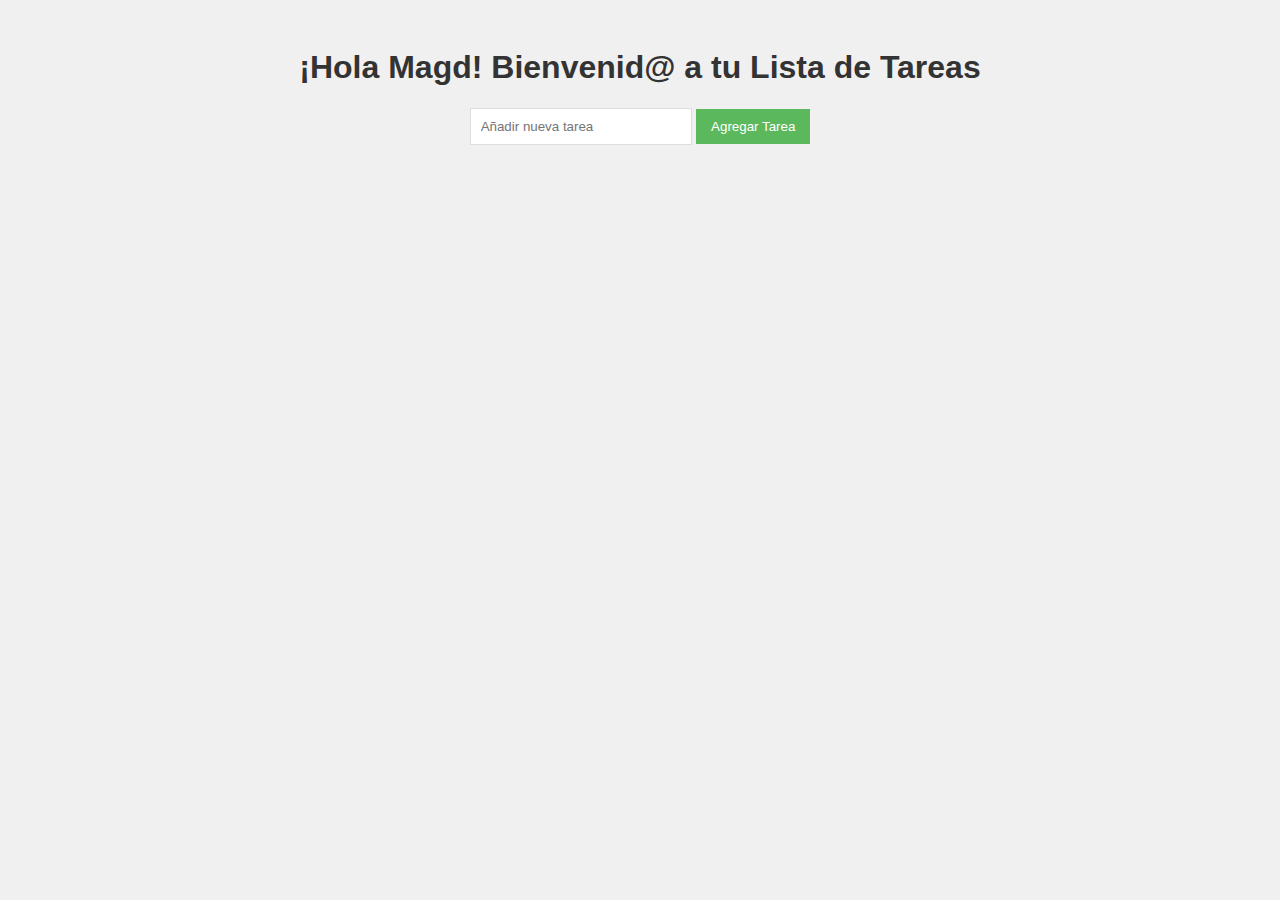
==== index.html @ 9f3a68d6 "Primera prueba de html para probar la web y el git y todo eso" ====
<!DOCTYPE html>
<html lang="es">
<head>
    <meta charset="UTF-8">
    <title>Lista de Tareas con Magd xD</title>
    <style>
        /* Estilos básicos */
        body {
            font-family: Arial, sans-serif;
            background-color: #f0f0f0;
            text-align: center;
            padding: 20px;
        }

        h1 {
            color: #333;
        }

        form {
            margin: 20px 0;
        }

        input[type="text"] {
            padding: 10px;
            width: 200px;
            border: 1px solid #ddd;
        }

        button {
            padding: 10px 15px;
            background-color: #5cb85c;
            color: white;
            border: none;
            cursor: pointer;
        }

        button:hover {
            background-color: #4cae4c;
        }

        ul {
            list-style: none;
            padding: 0;
        }

        li {
            background-color: #eee;
            padding: 10px;
            margin-top: 5px;
        }
    </style>
</head>
<body>
    <h1>¡Hola Magd! Bienvenid@ a tu Lista de Tareas</h1>
    
    <form action="/add_task" method="post">
        <input type="text" name="new_task" placeholder="Añadir nueva tarea">
        <button type="submit">Agregar Tarea</button>
    </form>

    <ul id="task-list">
        <!-- Las tareas se mostrarán aquí -->
    </ul>

    <script>
        // Aquí puedes añadir código JavaScript para interactividad
    </script>
</body>
</html>
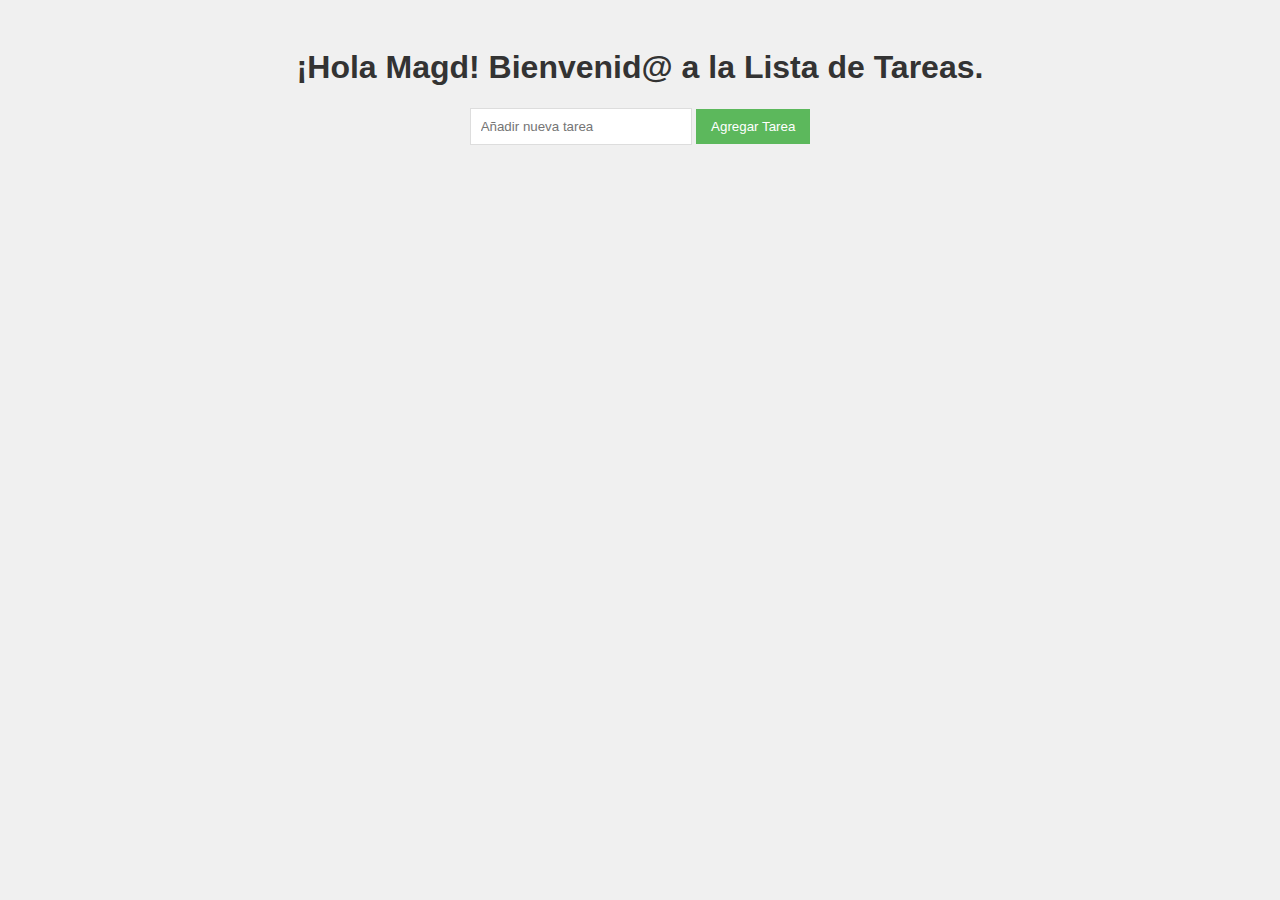
==== commit dfddc796: "probando webhooks" ====
--- a/index.html
+++ b/index.html
@@ -51,7 +51,7 @@
     </style>
 </head>
 <body>
-    <h1>¡Hola Magd! Bienvenid@ a tu Lista de Tareas</h1>
+    <h1>¡Hola Magd! Bienvenid@ a la Lista de Tareas.</h1>
     
     <form action="/add_task" method="post">
         <input type="text" name="new_task" placeholder="Añadir nueva tarea">
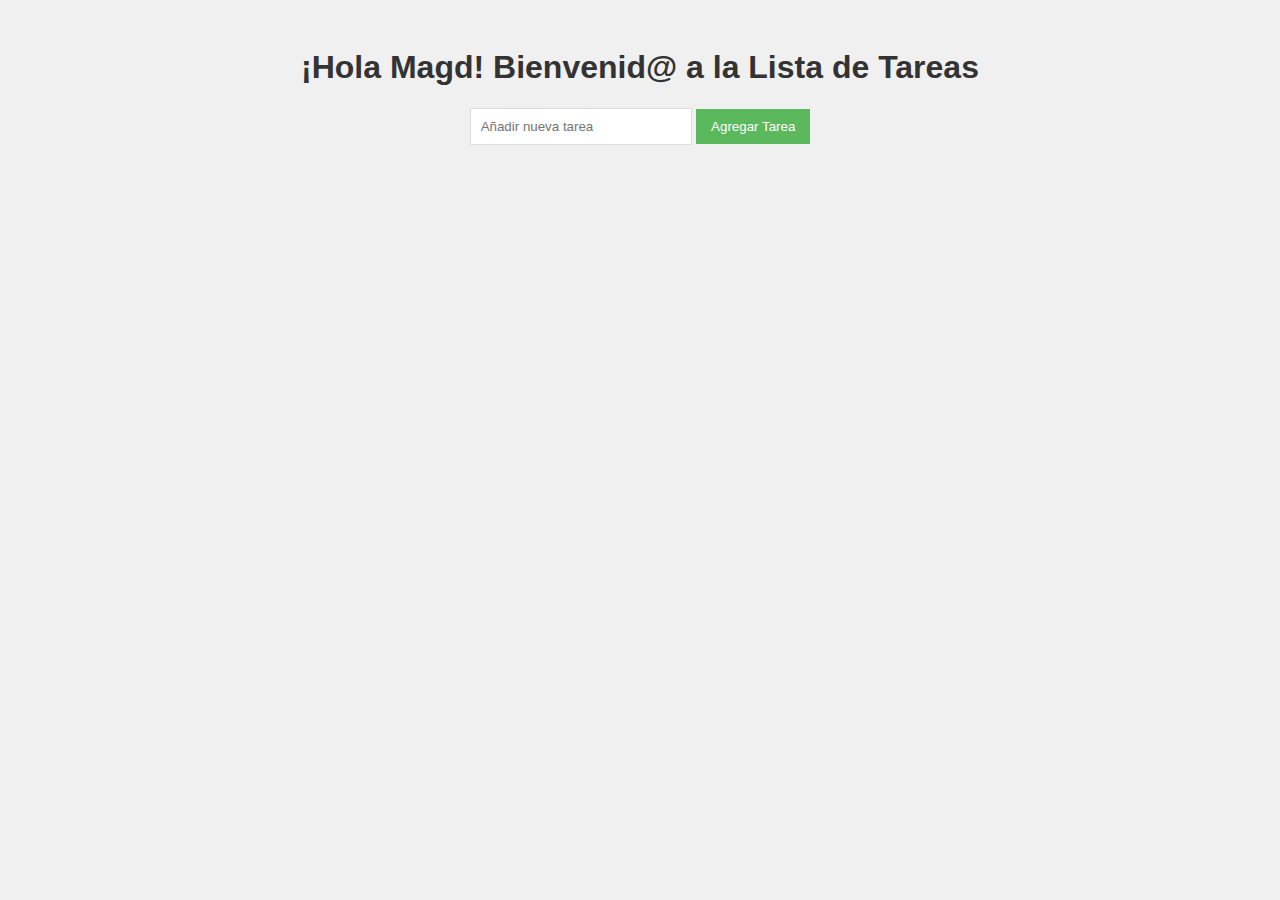
==== commit 09fa26ec: "probando webhooks ..." ====
--- a/index.html
+++ b/index.html
@@ -51,7 +51,7 @@
     </style>
 </head>
 <body>
-    <h1>¡Hola Magd! Bienvenid@ a la Lista de Tareas.</h1>
+    <h1>¡Hola Magd! Bienvenid@ a la Lista de Tareas</h1>
     
     <form action="/add_task" method="post">
         <input type="text" name="new_task" placeholder="Añadir nueva tarea">
